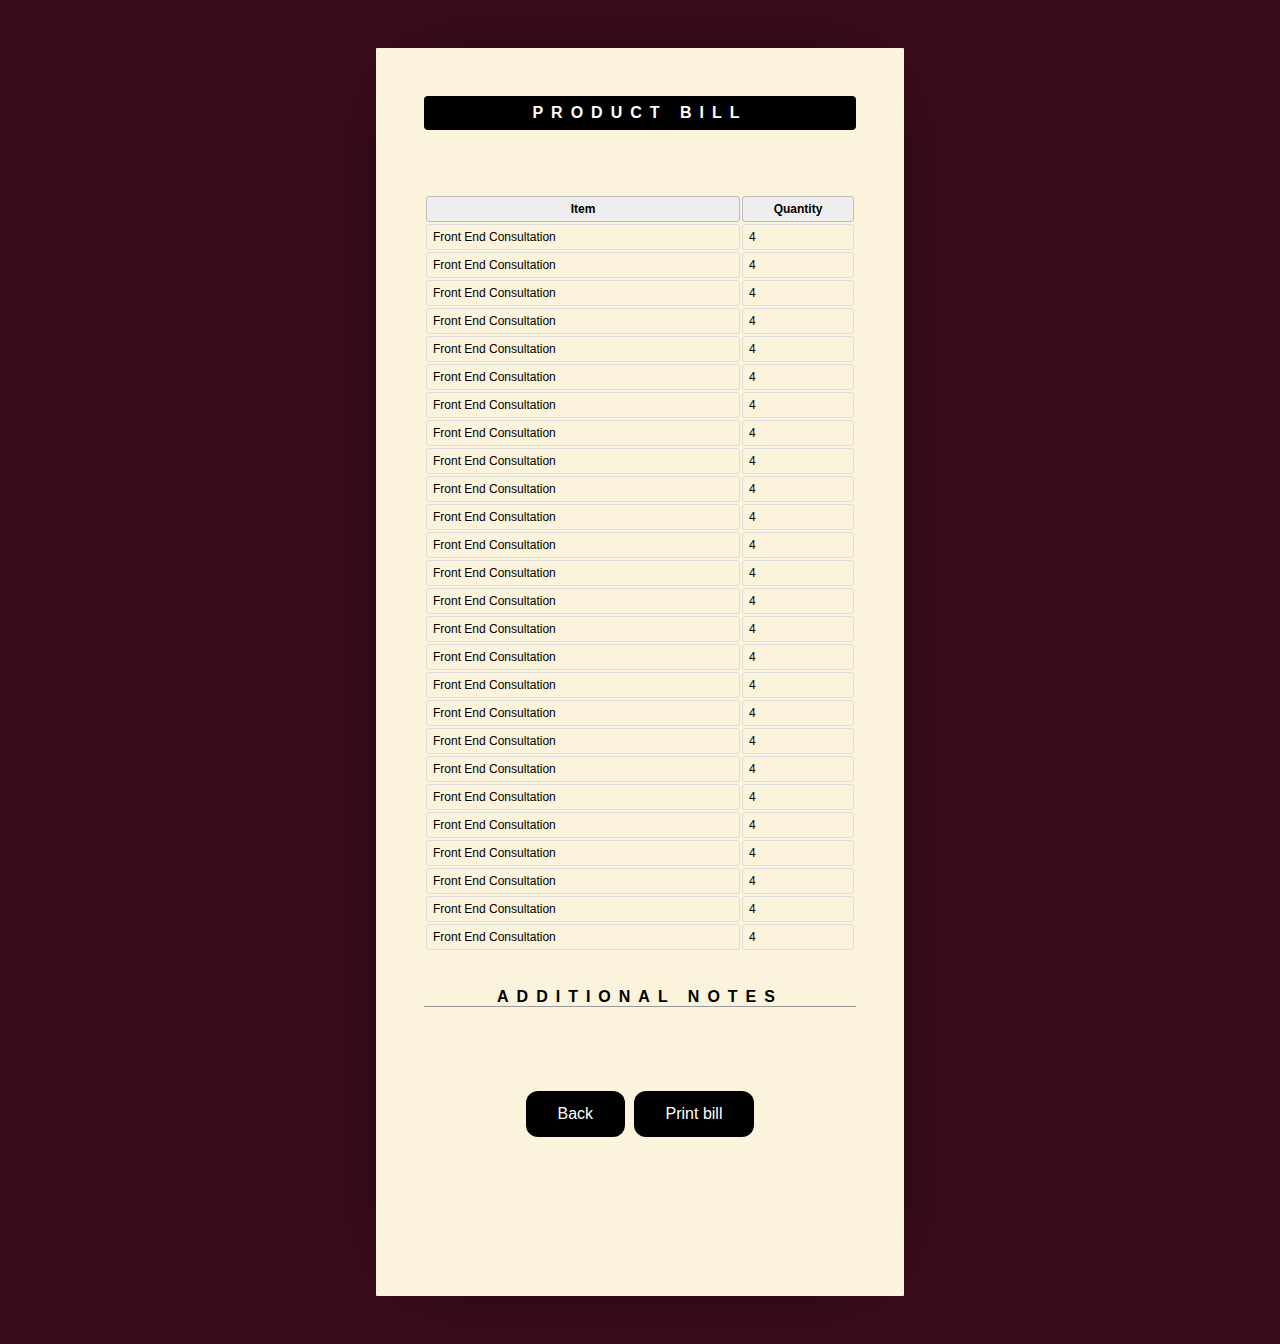
==== bill.html @ 2807d517 "kkkljl" ====
<html>

	<head>
		<meta charset="utf-8">
		<title>Limra Caterers</title>
		<link rel="stylesheet" href="style.css">
		<link rel="license" href="https://www.opensource.org/licenses/mit-license/">
		<script src="script.js"></script>
      <link rel="icon" href="images/logo1.png">
    <style>
      /* reset */
      .button {
        background-color: #4CAF50; /* Green */
        border: none;
        color: white;
        padding: 15px 32px;
        text-align: center;
        text-decoration: none;
        display: inline-block;
        font-size: 16px;
        margin: 4px 2px;
        cursor: pointer;
        border-radius: 12px;
      }
      .button5 {background-color: black;} /* Black */
*
{
	border: 0;
	box-sizing: content-box;
	color: inherit;
	font-family: inherit;
	font-size: inherit;
	font-style: inherit;
	font-weight: inherit;
	line-height: inherit;
	list-style: none;
	margin: 0;
	padding: 0;
	text-decoration: none;
	vertical-align: top;
}

/* content editable */

*[contenteditable] { border-radius: 0.25em; min-width: 1em; outline: 0; }

*[contenteditable] { cursor: pointer; }

*[contenteditable]:hover, *[contenteditable]:focus, td:hover *[contenteditable], td:focus *[contenteditable], img.hover { background: #DEF; box-shadow: 0 0 1em 0.5em #DEF; }

span[contenteditable] { display: inline-block; }

/* heading */

h1 { font: bold 100% sans-serif; letter-spacing: 0.5em; text-align: center; text-transform: uppercase; }

/* table */

table { font-size: 75%; table-layout: fixed; width: 100%; }
table { border-collapse: separate; border-spacing: 2px; }
th, td { border-width: 1px; padding: 0.5em; position: relative; text-align: left; }
th, td { border-radius: 0.25em; border-style: solid; }
th { background: #EEE; border-color: #BBB; }
td { border-color: #DDD; }

/* page */

html { font: 16px/1 'Open Sans', sans-serif; overflow: auto; padding: 0.5in; }
html { background: #3B0C1A; cursor: default; }

body { box-sizing: border-box; height: 13in; margin: 0 auto; overflow: hidden; padding: 0.5in; width: 5.5in; }
body { background: #FBF3DB; border-radius: 1px; box-shadow: 0 0 1in -0.25in rgba(0, 0, 0, 0.5); }

/* header */

header { margin: 0 0 3em; }
header:after { clear: both; content: ""; display: table; }

header h1 { background: #000; border-radius: 0.25em; color: #FFF; margin: 0 0 1em; padding: 0.5em 0; }
header address { float: left; font-size: 75%; font-style: normal; line-height: 1.25; margin: 0 1em 1em 0; }
header address p { margin: 0 0 0.25em; }
header span, header img { display: block; float: right; }
header span { margin: 0 0 1em 1em; max-height: 25%; max-width: 60%; position: relative; }
header img { max-height: 100%; max-width: 100%; }
header input { cursor: pointer; -ms-filter:"progid:DXImageTransform.Microsoft.Alpha(Opacity=0)"; height: 100%; left: 0; opacity: 0; position: absolute; top: 0; width: 100%; }

/* article */

article, article address, table.meta, table.inventory { margin: 0 0 3em; }
article:after { clear: both; content: ""; display: table; }
article h1 { clip: rect(0 0 0 0); position: absolute; }

article address { float: left; font-size: 125%; font-weight: bold; }

/* table meta & balance */

table.meta, table.balance { float: right; width: 36%; }
table.meta:after, table.balance:after { clear: both; content: ""; display: table; }

/* table meta */

table.meta th { width: 40%; }
table.meta td { width: 60%; }

/* table items */

table.inventory { clear: both; width: 100%; }
table.inventory th { font-weight: bold; text-align: center; }

table.inventory td:nth-child(1) { width: 26%; }
table.inventory td:nth-child(2) { width: 38%; }
table.inventory td:nth-child(3) { text-align: right; width: 12%; }
table.inventory td:nth-child(4) { text-align: right; width: 12%; }
table.inventory td:nth-child(5) { text-align: right; width: 12%; }

/* table balance */

table.balance th, table.balance td { width: 50%; }
table.balance td { text-align: right; }

/* aside */

aside h1 { border: none; border-width: 0 0 1px; margin: 0 0 1em; }
aside h1 { border-color: #999; border-bottom-style: solid; }

/* javascript */

.add, .cut
{
	border-width: 2px;
	display: block;
	font-size: .8rem;
	padding: 0.25em 0.5em;
	float: left;
	text-align: center;
	width: 0.6em;
}

.add, .cut
{
	background: #9AF;
	box-shadow: 0 1px 2px rgba(0,0,0,0.2);
	background-image: -moz-linear-gradient(#00ADEE 5%, #0078A5 100%);
	background-image: -webkit-linear-gradient(#00ADEE 5%, #0078A5 100%);
	border-radius: 0.5em;
	border-color: #0076A3;
	color: #FFF;
	cursor: pointer;
	font-weight: bold;
	text-shadow: 0 -1px 2px rgba(0,0,0,0.333);
}

.add { margin: -2.5em 0 0; }

.add:hover { background: #00ADEE; }

.cut { opacity: 0; position: absolute; top: 0; left: -1.5em; }
.cut { -webkit-transition: opacity 100ms ease-in; }

tr:hover .cut { opacity: 1; }

@media print {
	* { -webkit-print-color-adjust: exact; }
	html { background: none; padding: 0; }
	body { box-shadow: none; margin: 0; }
	span:empty { display: none; }
	.add, .cut { display: none; }
}

@page { margin: 0; }
</style>
	</head>
	<body>
		<header>
			<h1>Product Bill</h1>
		</header>


			<table class="inventory">
				<thead>
					<tr>
						<th width="300"><p>Item</p></th>


						<th><p>Quantity</p></th>

					</tr>
				</thead>
				<tbody>
					<tr>
						<td width="300"><p>Front End Consultation</p></td>


						<td><span contenteditable>4</span></td>

					</tr>
				</tbody>
        <tbody>
          <tr>
            <td width="300"><p>Front End Consultation</p></td>
  <td><span contenteditable>4</span></td>
          </tr>
        </tbody>
        <tbody>
          <tr>
            <td width="300"><p>Front End Consultation</p></td>
  <td><span contenteditable>4</span></td>
          </tr>
        </tbody>
        <tbody>
          <tr>
            <td width="300"><p>Front End Consultation</p></td>
  <td><span contenteditable>4</span></td>
          </tr>
        </tbody>
        <tbody>
          <tr>
            <td width="300"><p>Front End Consultation</p></td>
  <td><span contenteditable>4</span></td>
          </tr>
        </tbody>
        <tbody>
          <tr>
            <td width="300"><p>Front End Consultation</p></td>
  <td><span contenteditable>4</span></td>
          </tr>
        </tbody>
        <tbody>
          <tr>
            <td width="300"><p>Front End Consultation</p></td>
  <td><span contenteditable>4</span></td>
          </tr>
        </tbody>
        <tbody>
          <tr>
            <td width="300"><p>Front End Consultation</p></td>
  <td><span contenteditable>4</span></td>
          </tr>
        </tbody>
        <tbody>
          <tr>
            <td width="300"><p>Front End Consultation</p></td>
  <td><span contenteditable>4</span></td>
          </tr>
        </tbody>
        <tbody>
          <tr>
            <td width="300"><p>Front End Consultation</p></td>
  <td><span contenteditable>4</span></td>
          </tr>
        </tbody>
        <tbody>
          <tr>
            <td width="300"><p>Front End Consultation</p></td>
  <td><span contenteditable>4</span></td>
          </tr>
        </tbody>
        <tbody>
          <tr>
            <td width="300"><p>Front End Consultation</p></td>
  <td><span contenteditable>4</span></td>
          </tr>
        </tbody>
        <tbody>
          <tr>
            <td width="300"><p>Front End Consultation</p></td>
  <td><span contenteditable>4</span></td>
          </tr>
        </tbody>
        <tbody>
          <tr>
            <td width="300"><p>Front End Consultation</p></td>
  <td><span contenteditable>4</span></td>
          </tr>
        </tbody>
        <tbody>
          <tr>
            <td width="300"><p>Front End Consultation</p></td>
  <td><span contenteditable>4</span></td>
          </tr>
        </tbody>
        <tbody>
          <tr>
            <td width="300"><p>Front End Consultation</p></td>
  <td><span contenteditable>4</span></td>
          </tr>
        </tbody><tbody>
          <tr>
            <td width="300"><p>Front End Consultation</p></td>
  <td><span contenteditable>4</span></td>
          </tr>
        </tbody>
        <tbody>
          <tr>
            <td width="300"><p>Front End Consultation</p></td>
  <td><span contenteditable>4</span></td>
          </tr>
        </tbody>
        <tbody>
          <tr>
            <td width="300"><p>Front End Consultation</p></td>
  <td><span contenteditable>4</span></td>
          </tr>
        </tbody>
        <tbody>
          <tr>
            <td width="300"><p>Front End Consultation</p></td>
  <td><span contenteditable>4</span></td>
          </tr>
        </tbody>
        <tbody>
          <tr>
            <td width="300"><p>Front End Consultation</p></td>
  <td><span contenteditable>4</span></td>
          </tr>
        </tbody>
        <tbody>
          <tr>
            <td width="300"><p>Front End Consultation</p></td>
  <td><span contenteditable>4</span></td>
          </tr>
        </tbody><tbody>
          <tr>
            <td width="300"><p>Front End Consultation</p></td>
  <td><span contenteditable>4</span></td>
          </tr>
        </tbody><tbody>
          <tr>
            <td width="300"><p>Front End Consultation</p></td>
  <td><span contenteditable>4</span></td>
          </tr>
        </tbody><tbody>
          <tr>
            <td width="300"><p>Front End Consultation</p></td>
  <td><span contenteditable>4</span></td>
          </tr>
        </tbody>
        <tbody>
          <tr>
            <td width="300"><p>Front End Consultation</p></td>


            <td><span contenteditable>4</span></td>

          </tr>
        </tbody>
			</table>


		<aside>
			<h1><span contenteditable>Additional Notes</span></h1>
			<div contenteditable>
				<p></p>
        <br>
        <br>

			</div>
		</aside>
    <br>
    <br>
  <center>  <a href="home.html"><button class="button button5">Back</button></a>
    <button class="button button5">Print bill</button><center>
<script>
  /* Shivving (IE8 is not supported, but at least it won't look as awful)
/* ========================================================================== */

(function (document) {
	var
	head = document.head = document.getElementsByTagName('head')[0] || document.documentElement,
	elements = 'article aside audio bdi canvas data datalist details figcaption figure footer header hgroup mark meter nav output picture progress section summary time video x'.split(' '),
	elementsLength = elements.length,
	elementsIndex = 0,
	element;

	while (elementsIndex < elementsLength) {
		element = document.createElement(elements[++elementsIndex]);
	}

	element.innerHTML = 'x<style>' +
		'article,aside,details,figcaption,figure,footer,header,hgroup,nav,section{display:block}' +
		'audio[controls],canvas,video{display:inline-block}' +
		'[hidden],audio{display:none}' +
		'mark{background:#FF0;color:#000}' +
	'</style>';

	return head.insertBefore(element.lastChild, head.firstChild);
})(document);

/* Prototyping
/* ========================================================================== */

(function (window, ElementPrototype, ArrayPrototype, polyfill) {
	function NodeList() { [polyfill] }
	NodeList.prototype.length = ArrayPrototype.length;

	ElementPrototype.matchesSelector = ElementPrototype.matchesSelector ||
	ElementPrototype.mozMatchesSelector ||
	ElementPrototype.msMatchesSelector ||
	ElementPrototype.oMatchesSelector ||
	ElementPrototype.webkitMatchesSelector ||
	function matchesSelector(selector) {
		return ArrayPrototype.indexOf.call(this.parentNode.querySelectorAll(selector), this) > -1;
	};

	ElementPrototype.ancestorQuerySelectorAll = ElementPrototype.ancestorQuerySelectorAll ||
	ElementPrototype.mozAncestorQuerySelectorAll ||
	ElementPrototype.msAncestorQuerySelectorAll ||
	ElementPrototype.oAncestorQuerySelectorAll ||
	ElementPrototype.webkitAncestorQuerySelectorAll ||
	function ancestorQuerySelectorAll(selector) {
		for (var cite = this, newNodeList = new NodeList; cite = cite.parentElement;) {
			if (cite.matchesSelector(selector)) ArrayPrototype.push.call(newNodeList, cite);
		}

		return newNodeList;
	};

	ElementPrototype.ancestorQuerySelector = ElementPrototype.ancestorQuerySelector ||
	ElementPrototype.mozAncestorQuerySelector ||
	ElementPrototype.msAncestorQuerySelector ||
	ElementPrototype.oAncestorQuerySelector ||
	ElementPrototype.webkitAncestorQuerySelector ||
	function ancestorQuerySelector(selector) {
		return this.ancestorQuerySelectorAll(selector)[0] || null;
	};
})(this, Element.prototype, Array.prototype);

/* Helper Functions
/* ========================================================================== */

function generateTableRow() {
	var emptyColumn = document.createElement('tr');

	emptyColumn.innerHTML = '<td><a class="cut">-</a><span contenteditable></span></td>' +
		'<td><span contenteditable></span></td>' +
		'<td><span data-prefix>$</span><span contenteditable>0.00</span></td>' +
		'<td><span contenteditable>0</span></td>' +
		'<td><span data-prefix>$</span><span>0.00</span></td>';

	return emptyColumn;
}

function parseFloatHTML(element) {
	return parseFloat(element.innerHTML.replace(/[^\d\.\-]+/g, '')) || 0;
}

function parsePrice(number) {
	return number.toFixed(2).replace(/(\d)(?=(\d\d\d)+([^\d]|$))/g, '$1,');
}

/* Update Number
/* ========================================================================== */

function updateNumber(e) {
	var
	activeElement = document.activeElement,
	value = parseFloat(activeElement.innerHTML),
	wasPrice = activeElement.innerHTML == parsePrice(parseFloatHTML(activeElement));

	if (!isNaN(value) && (e.keyCode == 38 || e.keyCode == 40 || e.wheelDeltaY)) {
		e.preventDefault();

		value += e.keyCode == 38 ? 1 : e.keyCode == 40 ? -1 : Math.round(e.wheelDelta * 0.025);
		value = Math.max(value, 0);

		activeElement.innerHTML = wasPrice ? parsePrice(value) : value;
	}

	updateInvoice();
}

/* Update Invoice
/* ========================================================================== */

function updateInvoice() {
	var total = 0;
	var cells, price, total, a, i;

	// update inventory cells
	// ======================

	for (var a = document.querySelectorAll('table.inventory tbody tr'), i = 0; a[i]; ++i) {
		// get inventory row cells
		cells = a[i].querySelectorAll('span:last-child');

		// set price as cell[2] * cell[3]
		price = parseFloatHTML(cells[2]) * parseFloatHTML(cells[3]);

		// add price to total
		total += price;

		// set row total
		cells[4].innerHTML = price;
	}

	// update balance cells
	// ====================

	// get balance cells
	cells = document.querySelectorAll('table.balance td:last-child span:last-child');

	// set total
	cells[0].innerHTML = total;

	// set balance and meta balance
	cells[2].innerHTML = document.querySelector('table.meta tr:last-child td:last-child span:last-child').innerHTML = parsePrice(total - parseFloatHTML(cells[1]));

	// update prefix formatting
	// ========================

	var prefix = document.querySelector('#prefix').innerHTML;
	for (a = document.querySelectorAll('[data-prefix]'), i = 0; a[i]; ++i) a[i].innerHTML = prefix;

	// update price formatting
	// =======================

	for (a = document.querySelectorAll('span[data-prefix] + span'), i = 0; a[i]; ++i) if (document.activeElement != a[i]) a[i].innerHTML = parsePrice(parseFloatHTML(a[i]));
}

/* On Content Load
/* ========================================================================== */

function onContentLoad() {
	updateInvoice();

	var
	input = document.querySelector('input'),
	image = document.querySelector('img');

	function onClick(e) {
		var element = e.target.querySelector('[contenteditable]'), row;

		element && e.target != document.documentElement && e.target != document.body && element.focus();

		if (e.target.matchesSelector('.add')) {
			document.querySelector('table.inventory tbody').appendChild(generateTableRow());
		}
		else if (e.target.className == 'cut') {
			row = e.target.ancestorQuerySelector('tr');

			row.parentNode.removeChild(row);
		}

		updateInvoice();
	}

	function onEnterCancel(e) {
		e.preventDefault();

		image.classList.add('hover');
	}

	function onLeaveCancel(e) {
		e.preventDefault();

		image.classList.remove('hover');
	}

	function onFileInput(e) {
		image.classList.remove('hover');

		var
		reader = new FileReader(),
		files = e.dataTransfer ? e.dataTransfer.files : e.target.files,
		i = 0;

		reader.onload = onFileLoad;

		while (files[i]) reader.readAsDataURL(files[i++]);
	}

	function onFileLoad(e) {
		var data = e.target.result;

		image.src = data;
	}

	if (window.addEventListener) {
		document.addEventListener('click', onClick);

		document.addEventListener('mousewheel', updateNumber);
		document.addEventListener('keydown', updateNumber);

		document.addEventListener('keydown', updateInvoice);
		document.addEventListener('keyup', updateInvoice);

		input.addEventListener('focus', onEnterCancel);
		input.addEventListener('mouseover', onEnterCancel);
		input.addEventListener('dragover', onEnterCancel);
		input.addEventListener('dragenter', onEnterCancel);

		input.addEventListener('blur', onLeaveCancel);
		input.addEventListener('dragleave', onLeaveCancel);
		input.addEventListener('mouseout', onLeaveCancel);

		input.addEventListener('drop', onFileInput);
		input.addEventListener('change', onFileInput);
	}
}

window.addEventListener && document.addEventListener('DOMContentLoaded', onContentLoad);
</script>

	</body>
</html>
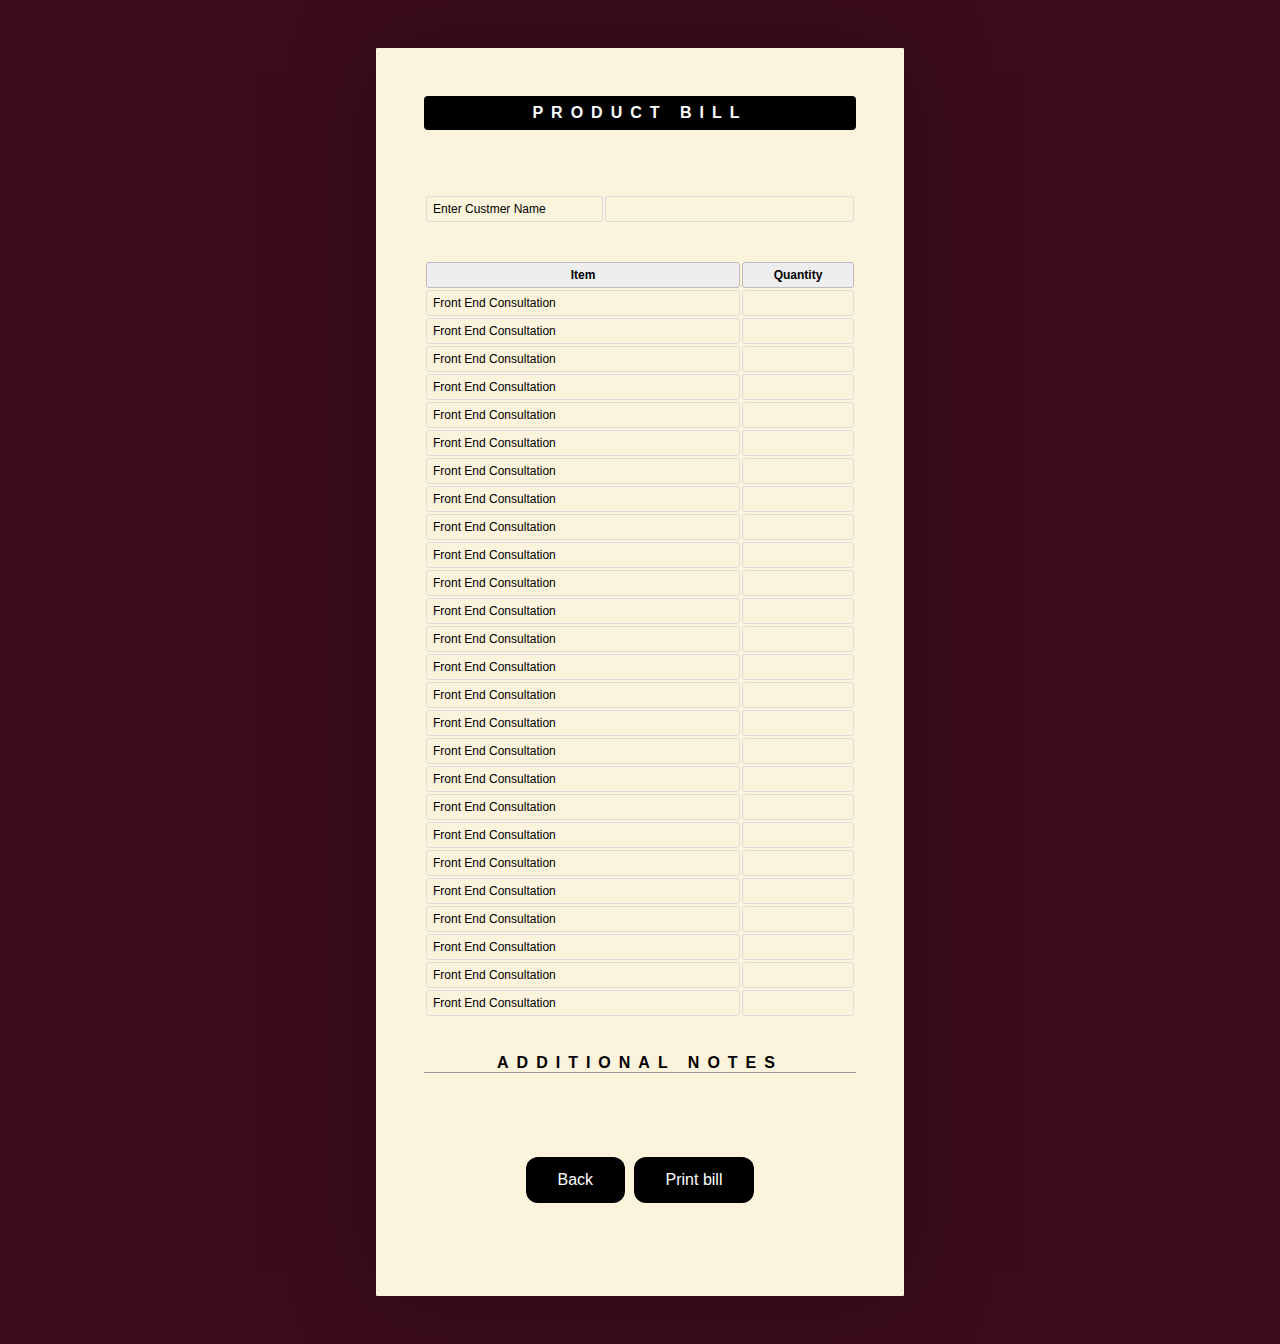
==== commit 9481274a: "kkkljljd" ====
--- a/bill.html
+++ b/bill.html
@@ -175,8 +175,17 @@
 		<header>
 			<h1>Product Bill</h1>
 		</header>
-
-
+		<table class="inventory">
+		<tbody>
+			<tr>
+				<td><p>Enter Custmer Name</p></td>
+
+
+				<td><span contenteditable></span></td>
+
+			</tr>
+		</tbody>
+</table>
 			<table class="inventory">
 				<thead>
 					<tr>
@@ -192,156 +201,156 @@
 						<td width="300"><p>Front End Consultation</p></td>
 
 
-						<td><span contenteditable>4</span></td>
+						<td><span contenteditable> </span></td>
 
 					</tr>
 				</tbody>
         <tbody>
           <tr>
             <td width="300"><p>Front End Consultation</p></td>
-  <td><span contenteditable>4</span></td>
-          </tr>
-        </tbody>
-        <tbody>
-          <tr>
-            <td width="300"><p>Front End Consultation</p></td>
-  <td><span contenteditable>4</span></td>
-          </tr>
-        </tbody>
-        <tbody>
-          <tr>
-            <td width="300"><p>Front End Consultation</p></td>
-  <td><span contenteditable>4</span></td>
-          </tr>
-        </tbody>
-        <tbody>
-          <tr>
-            <td width="300"><p>Front End Consultation</p></td>
-  <td><span contenteditable>4</span></td>
-          </tr>
-        </tbody>
-        <tbody>
-          <tr>
-            <td width="300"><p>Front End Consultation</p></td>
-  <td><span contenteditable>4</span></td>
-          </tr>
-        </tbody>
-        <tbody>
-          <tr>
-            <td width="300"><p>Front End Consultation</p></td>
-  <td><span contenteditable>4</span></td>
-          </tr>
-        </tbody>
-        <tbody>
-          <tr>
-            <td width="300"><p>Front End Consultation</p></td>
-  <td><span contenteditable>4</span></td>
-          </tr>
-        </tbody>
-        <tbody>
-          <tr>
-            <td width="300"><p>Front End Consultation</p></td>
-  <td><span contenteditable>4</span></td>
-          </tr>
-        </tbody>
-        <tbody>
-          <tr>
-            <td width="300"><p>Front End Consultation</p></td>
-  <td><span contenteditable>4</span></td>
-          </tr>
-        </tbody>
-        <tbody>
-          <tr>
-            <td width="300"><p>Front End Consultation</p></td>
-  <td><span contenteditable>4</span></td>
-          </tr>
-        </tbody>
-        <tbody>
-          <tr>
-            <td width="300"><p>Front End Consultation</p></td>
-  <td><span contenteditable>4</span></td>
-          </tr>
-        </tbody>
-        <tbody>
-          <tr>
-            <td width="300"><p>Front End Consultation</p></td>
-  <td><span contenteditable>4</span></td>
-          </tr>
-        </tbody>
-        <tbody>
-          <tr>
-            <td width="300"><p>Front End Consultation</p></td>
-  <td><span contenteditable>4</span></td>
-          </tr>
-        </tbody>
-        <tbody>
-          <tr>
-            <td width="300"><p>Front End Consultation</p></td>
-  <td><span contenteditable>4</span></td>
-          </tr>
-        </tbody>
-        <tbody>
-          <tr>
-            <td width="300"><p>Front End Consultation</p></td>
-  <td><span contenteditable>4</span></td>
+  <td><span contenteditable> </span></td>
+          </tr>
+        </tbody>
+        <tbody>
+          <tr>
+            <td width="300"><p>Front End Consultation</p></td>
+  <td><span contenteditable> </span></td>
+          </tr>
+        </tbody>
+        <tbody>
+          <tr>
+            <td width="300"><p>Front End Consultation</p></td>
+  <td><span contenteditable> </span></td>
+          </tr>
+        </tbody>
+        <tbody>
+          <tr>
+            <td width="300"><p>Front End Consultation</p></td>
+  <td><span contenteditable> </span></td>
+          </tr>
+        </tbody>
+        <tbody>
+          <tr>
+            <td width="300"><p>Front End Consultation</p></td>
+  <td><span contenteditable></span></td>
+          </tr>
+        </tbody>
+        <tbody>
+          <tr>
+            <td width="300"><p>Front End Consultation</p></td>
+  <td><span contenteditable></span></td>
+          </tr>
+        </tbody>
+        <tbody>
+          <tr>
+            <td width="300"><p>Front End Consultation</p></td>
+  <td><span contenteditable></span></td>
+          </tr>
+        </tbody>
+        <tbody>
+          <tr>
+            <td width="300"><p>Front End Consultation</p></td>
+  <td><span contenteditable></span></td>
+          </tr>
+        </tbody>
+        <tbody>
+          <tr>
+            <td width="300"><p>Front End Consultation</p></td>
+  <td><span contenteditable></span></td>
+          </tr>
+        </tbody>
+        <tbody>
+          <tr>
+            <td width="300"><p>Front End Consultation</p></td>
+  <td><span contenteditable></span></td>
+          </tr>
+        </tbody>
+        <tbody>
+          <tr>
+            <td width="300"><p>Front End Consultation</p></td>
+  <td><span contenteditable></span></td>
+          </tr>
+        </tbody>
+        <tbody>
+          <tr>
+            <td width="300"><p>Front End Consultation</p></td>
+  <td><span contenteditable></span></td>
+          </tr>
+        </tbody>
+        <tbody>
+          <tr>
+            <td width="300"><p>Front End Consultation</p></td>
+  <td><span contenteditable></span></td>
+          </tr>
+        </tbody>
+        <tbody>
+          <tr>
+            <td width="300"><p>Front End Consultation</p></td>
+  <td><span contenteditable></span></td>
+          </tr>
+        </tbody>
+        <tbody>
+          <tr>
+            <td width="300"><p>Front End Consultation</p></td>
+  <td><span contenteditable></span></td>
           </tr>
         </tbody><tbody>
           <tr>
             <td width="300"><p>Front End Consultation</p></td>
-  <td><span contenteditable>4</span></td>
-          </tr>
-        </tbody>
-        <tbody>
-          <tr>
-            <td width="300"><p>Front End Consultation</p></td>
-  <td><span contenteditable>4</span></td>
-          </tr>
-        </tbody>
-        <tbody>
-          <tr>
-            <td width="300"><p>Front End Consultation</p></td>
-  <td><span contenteditable>4</span></td>
-          </tr>
-        </tbody>
-        <tbody>
-          <tr>
-            <td width="300"><p>Front End Consultation</p></td>
-  <td><span contenteditable>4</span></td>
-          </tr>
-        </tbody>
-        <tbody>
-          <tr>
-            <td width="300"><p>Front End Consultation</p></td>
-  <td><span contenteditable>4</span></td>
-          </tr>
-        </tbody>
-        <tbody>
-          <tr>
-            <td width="300"><p>Front End Consultation</p></td>
-  <td><span contenteditable>4</span></td>
+  <td><span contenteditable></span></td>
+          </tr>
+        </tbody>
+        <tbody>
+          <tr>
+            <td width="300"><p>Front End Consultation</p></td>
+  <td><span contenteditable></span></td>
+          </tr>
+        </tbody>
+        <tbody>
+          <tr>
+            <td width="300"><p>Front End Consultation</p></td>
+  <td><span contenteditable></span></td>
+          </tr>
+        </tbody>
+        <tbody>
+          <tr>
+            <td width="300"><p>Front End Consultation</p></td>
+  <td><span contenteditable></span></td>
+          </tr>
+        </tbody>
+        <tbody>
+          <tr>
+            <td width="300"><p>Front End Consultation</p></td>
+  <td><span contenteditable></span></td>
+          </tr>
+        </tbody>
+        <tbody>
+          <tr>
+            <td width="300"><p>Front End Consultation</p></td>
+  <td><span contenteditable></span></td>
           </tr>
         </tbody><tbody>
           <tr>
             <td width="300"><p>Front End Consultation</p></td>
-  <td><span contenteditable>4</span></td>
+  <td><span contenteditable></span></td>
           </tr>
         </tbody><tbody>
           <tr>
             <td width="300"><p>Front End Consultation</p></td>
-  <td><span contenteditable>4</span></td>
+  <td><span contenteditable></span></td>
           </tr>
         </tbody><tbody>
           <tr>
             <td width="300"><p>Front End Consultation</p></td>
-  <td><span contenteditable>4</span></td>
-          </tr>
-        </tbody>
-        <tbody>
-          <tr>
-            <td width="300"><p>Front End Consultation</p></td>
-
-
-            <td><span contenteditable>4</span></td>
+  <td><span contenteditable></span></td>
+          </tr>
+        </tbody>
+        <tbody>
+          <tr>
+            <td width="300"><p>Front End Consultation</p></td>
+
+
+            <td><span contenteditable></span></td>
 
           </tr>
         </tbody>
